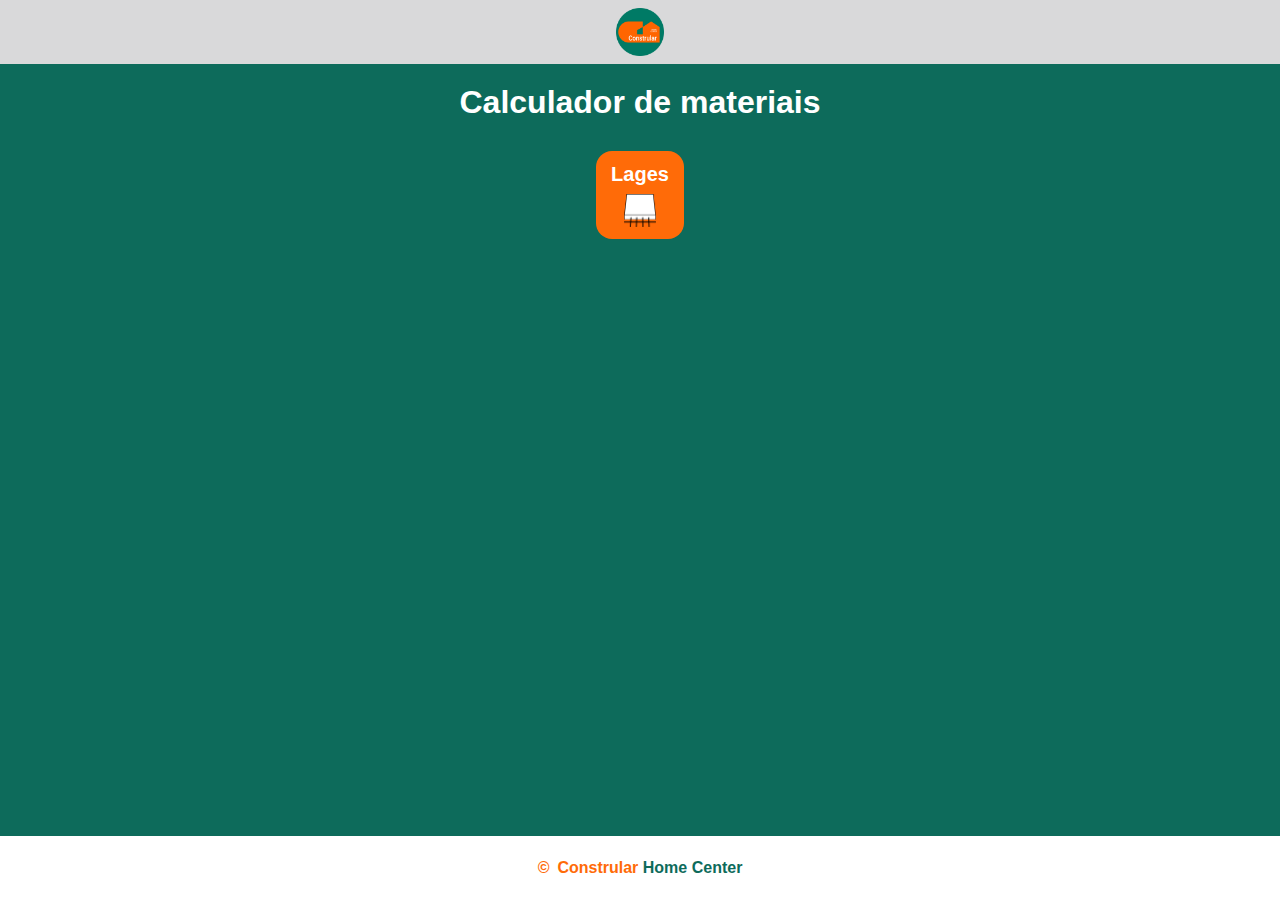
==== index.html @ 9205d142 "Adicionando ao repositório" ====
<!DOCTYPE html>
<html lang="pt-br">
<head>
    <meta charset="UTF-8">
    <meta name="viewport" content="width=device-width, initial-scale=1.0">
    <link rel="shortcut icon" href="./Constrular_brand.ico" type="image/x-icon">
    <title>Calculadora de Materiais</title>

    <link rel="stylesheet" href="./src/css/reset.css">
    <link rel="stylesheet" href="./src/css/header.css">
    <link rel="stylesheet" href="./src/css/main.css">
    <link rel="stylesheet" href="./src/css/footer.css">
</head>
<body>
    <header class="header__container">
        <div class="header__brand">
            <img src="./src/images/Constrular_brand.png" alt="Logo da Constrular" class="brand">
        </div>
    </header>
    <main class="main__container">
        <h1 class="main__title">
            Calculador de materiais
        </h1>

        <a href="./routers/lage.html" target="_top" class="item-link">
            <h2 class="item__title">Lages</h2>
            <img src="./src/images/lage.png" alt="icone de uma lage" class="item-icon">
        </a>
    </main>
    <footer class="footer__container">
        <p class="footer__description">
            <span id="anoAtual"></span> &copy;
        </p>
        <p class="footer__title">
            Constrular  <span class="footer-brand">Home Center</span>
        </p>
    </footer>
    
</body>
</html>
---- src/css/header.css ----
.header__container{
    display: flex;
    padding: 0 1rem;
    height: 64px;
    background-color: var(--tertiary-100);
}

.header__brand{
    width: 100%;
    display: flex;
    align-items: center;
    justify-content: center;
    max-width: 100%;
    max-height: 100%;
    padding: .5rem 0;
}

.brand{
    height: 100%;
}
---- src/css/main.css ----
.main__container {
    display: flex;
    flex-direction: column;
    align-items: center;
    gap: 22px;
    height: calc(100vh - 128px);
    background-color: var(--primary);
    position: relative;
}

.main__title {
    color: var(--tertiary);
    margin: 1.25rem 0;
}

.item-link {
    display: flex;
    flex-direction: column;
    align-items: center;
    justify-content: center;
    gap: 8px;
    position: relative;
}

.item-link::after, .item-link::before{
    position: absolute;
    content: "";
    display: block;

}

.item-link::before{
    width: 88px;
    height: 88px;
    background: var(--secondary);
    border-radius: 16px;
    transition: 400ms;
}


.item-link:hover::before{
    background-color: var(--secondary-001);
}
.item__title {
    color: var(--tertiary);
    font-size: 1.25rem;
    z-index: 2;
}

.item-icon {
    width: 32px;
    z-index: 2;
}
---- src/css/footer.css ----
.footer__container{
    height: 64px;
    display: flex;
    align-items: center;
    justify-content: center;
    color: var(--secondary);
    font-weight: 600;
}

.footer__title{
    font-weight: 600;
    margin-left: 8px;
}

.footer-brand{
    color: var(--primary);
}
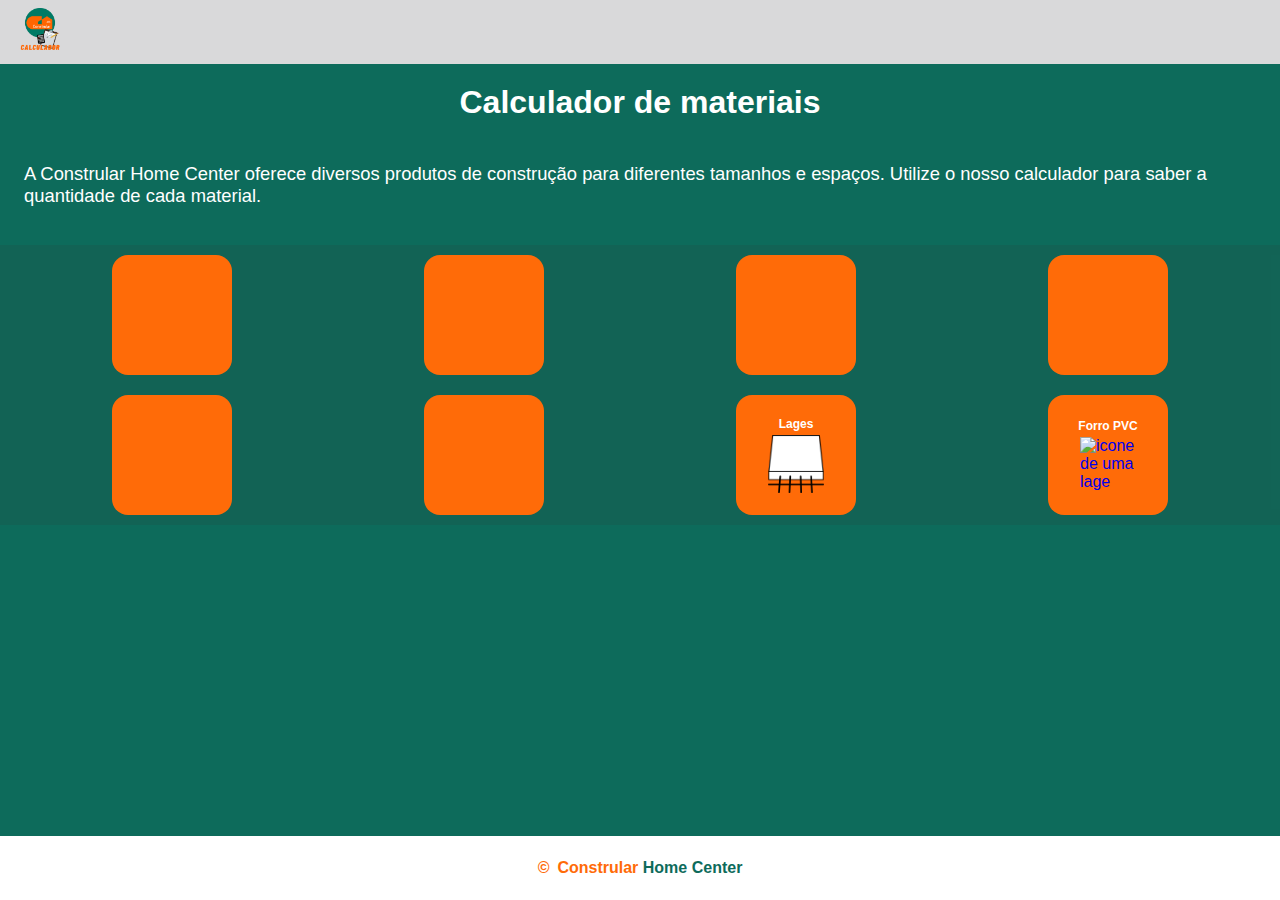
==== commit 05eac207: "Adicionado o calculo de fichas pvc" ====
--- a/index.html
+++ b/index.html
@@ -3,29 +3,54 @@
 <head>
     <meta charset="UTF-8">
     <meta name="viewport" content="width=device-width, initial-scale=1.0">
-    <link rel="shortcut icon" href="./Constrular_brand.ico" type="image/x-icon">
     <title>Calculadora de Materiais</title>
+    <link rel="shortcut icon" href="/favicon-constrular.ico" type="image/x-icon">
+    <link rel="icon" href="/favicon.ico" type="image/x-icon">
 
     <link rel="stylesheet" href="./src/css/reset.css">
     <link rel="stylesheet" href="./src/css/header.css">
     <link rel="stylesheet" href="./src/css/main.css">
     <link rel="stylesheet" href="./src/css/footer.css">
+    <!-- <link rel="stylesheet" href="./src/css/draw.css"> -->
+    <link rel="stylesheet" href="./src/css/navbar.css">
 </head>
 <body>
     <header class="header__container">
         <div class="header__brand">
-            <img src="./src/images/Constrular_brand.png" alt="Logo da Constrular" class="brand">
+            <img src="/src/images/Constrular_brand.png" alt="Logo da Constrular" class="brand">
         </div>
     </header>
     <main class="main__container">
         <h1 class="main__title">
             Calculador de materiais
         </h1>
+        <p class="main__description">
+            A Constrular Home Center oferece diversos produtos de construção para diferentes tamanhos e
+            espaços. Utilize o nosso calculador para saber a quantidade de cada material.
+        </p>
 
-        <a href="./routers/lage.html" target="_top" class="item-link">
-            <h2 class="item__title">Lages</h2>
-            <img src="./src/images/lage.png" alt="icone de uma lage" class="item-icon">
-        </a>
+        <nav class="nav-bar">
+            <div class="nav-bar__content">
+
+                <a href="./routers/cimento.html" target="_top" class="item-link">Cimento</a>
+                <a href="./routers/tijolo.html" target="_top" class="item-link">Tijolo</a>
+                <a href="./routers/areia.html" target="_top" class="item-link">Areia</a>
+                <a href="./routers/pedra.html" target="_top" class="item-link">Pedra</a>
+                <a href="./routers/telha.html" target="_top" class="item-link">Telha</a>
+                <a href="./routers/tinta.html" target="_top" class="item-link">Tinta</a>
+                
+                <a href="./routers/lage.html" target="_top" class="item-link">
+                    <h3 class="item__title">Lages</h3>
+                    <img src="./src/images/lage.png" alt="icone de uma lage" class="item-icon">
+                </a>
+                
+                <a href="./routers/pvc.html" target="_top" class="item-link">
+                    <h3 class="item__title">Forro PVC</h3>
+                    <img src="./src/images/pvc.png" alt="icone de uma lage" class="item-icon">
+                </a>
+            </div>
+        </nav>
+
     </main>
     <footer class="footer__container">
         <p class="footer__description">
--- a/src/css/header.css
+++ b/src/css/header.css
@@ -5,16 +5,32 @@
     background-color: var(--tertiary-100);
 }
 
+.navbar{
+    gap: 2rem;
+    display: flex;
+}
+
 .header__brand{
-    width: 100%;
+    width: 48px;
     display: flex;
     align-items: center;
     justify-content: center;
     max-width: 100%;
     max-height: 100%;
     padding: .5rem 0;
+    
 }
 
 .brand{
-    height: 100%;
+    height: 48px;
+}
+
+.main__description{
+    display: flex;
+    align-items: center;
+    justify-content: center;
+    padding: 0 1.5rem;
+    margin-bottom: 1rem;
+    color: var(--tertiary);
+    font-size: 1.15rem;
 }--- a/src/css/main.css
+++ b/src/css/main.css
@@ -13,41 +13,3 @@
     margin: 1.25rem 0;
 }
 
-.item-link {
-    display: flex;
-    flex-direction: column;
-    align-items: center;
-    justify-content: center;
-    gap: 8px;
-    position: relative;
-}
-
-.item-link::after, .item-link::before{
-    position: absolute;
-    content: "";
-    display: block;
-
-}
-
-.item-link::before{
-    width: 88px;
-    height: 88px;
-    background: var(--secondary);
-    border-radius: 16px;
-    transition: 400ms;
-}
-
-
-.item-link:hover::before{
-    background-color: var(--secondary-001);
-}
-.item__title {
-    color: var(--tertiary);
-    font-size: 1.25rem;
-    z-index: 2;
-}
-
-.item-icon {
-    width: 32px;
-    z-index: 2;
-}--- a/src/css/draw.css
+++ b/src/css/draw.css
@@ -0,0 +1,72 @@
+.draw__container{
+    width: 100%;
+    /* height: 130px; */
+    position: relative;
+    display: flex;
+    align-items: center;
+    justify-content: center;
+}
+
+
+.draw__content{
+    content: "";
+    display: flex;
+    flex-direction: column;
+    align-items: center;
+    justify-content: center;
+    width: 128px;
+    height: 104px;
+    background-color: #ff0;
+    border: 2px solid #000;
+    top: 0;
+    position: relative;
+}
+
+#drawElements{
+    width: 100%;
+    height: 100%;
+    display: flex;
+    flex-direction: column;
+    align-items: center;
+    justify-content: center;
+}
+
+.draw-span{
+    color: var(--secondary);
+    position: absolute;
+    font-size: 1.25rem;
+}
+
+.draw-height{
+    top: -24px;
+}
+
+.draw-width{
+    left: -42px;
+}
+
+.line, .line::before{
+    content: "";
+    background-color: #540074;
+}
+
+.line{
+    display: flex;
+    justify-content: center;
+    width: 4px;
+    bottom: 0;
+    position: relative;
+}
+
+.line::before{
+    position: absolute;
+    width: 10px;
+    height: 2px;
+}
+
+.description-size{
+    color: #000;
+    font-size: 12px;
+    position: absolute;
+    right: -32px;
+}--- a/src/css/navbar.css
+++ b/src/css/navbar.css
@@ -0,0 +1,54 @@
+.nav-bar {
+  display: flex;
+  width: 100%;
+  align-items: center;
+  padding: 1rem 2rem;
+  background-color: #3332;
+  color: white;
+}
+.nav-bar__content {
+  display: grid;
+  grid-template-columns: repeat(4, 4fr);
+  width: 100%;
+  grid-template-rows: 2fr 2fr;
+  gap: 32px;
+}
+
+.item-link {
+  display: flex;
+  flex-direction: column;
+  align-items: center;
+  justify-content: center;
+  gap: 4px;
+  position: relative;
+  margin: 1rem 32px;
+}
+
+.item-link::after,
+.item-link::before {
+  position: absolute;
+  content: "";
+  display: block;
+}
+
+.item-link::before {
+  width: 120px;
+  height: 120px;
+  background: var(--secondary);
+  border-radius: 16px;
+  transition: 400ms;
+}
+
+.item-link:hover::before {
+  background-color: var(--secondary-001);
+}
+.item__title {
+  color: var(--tertiary);
+  font-size: 0.75rem;
+  z-index: 2;
+}
+
+.item-icon {
+  width: 56px;
+  z-index: 2;
+}
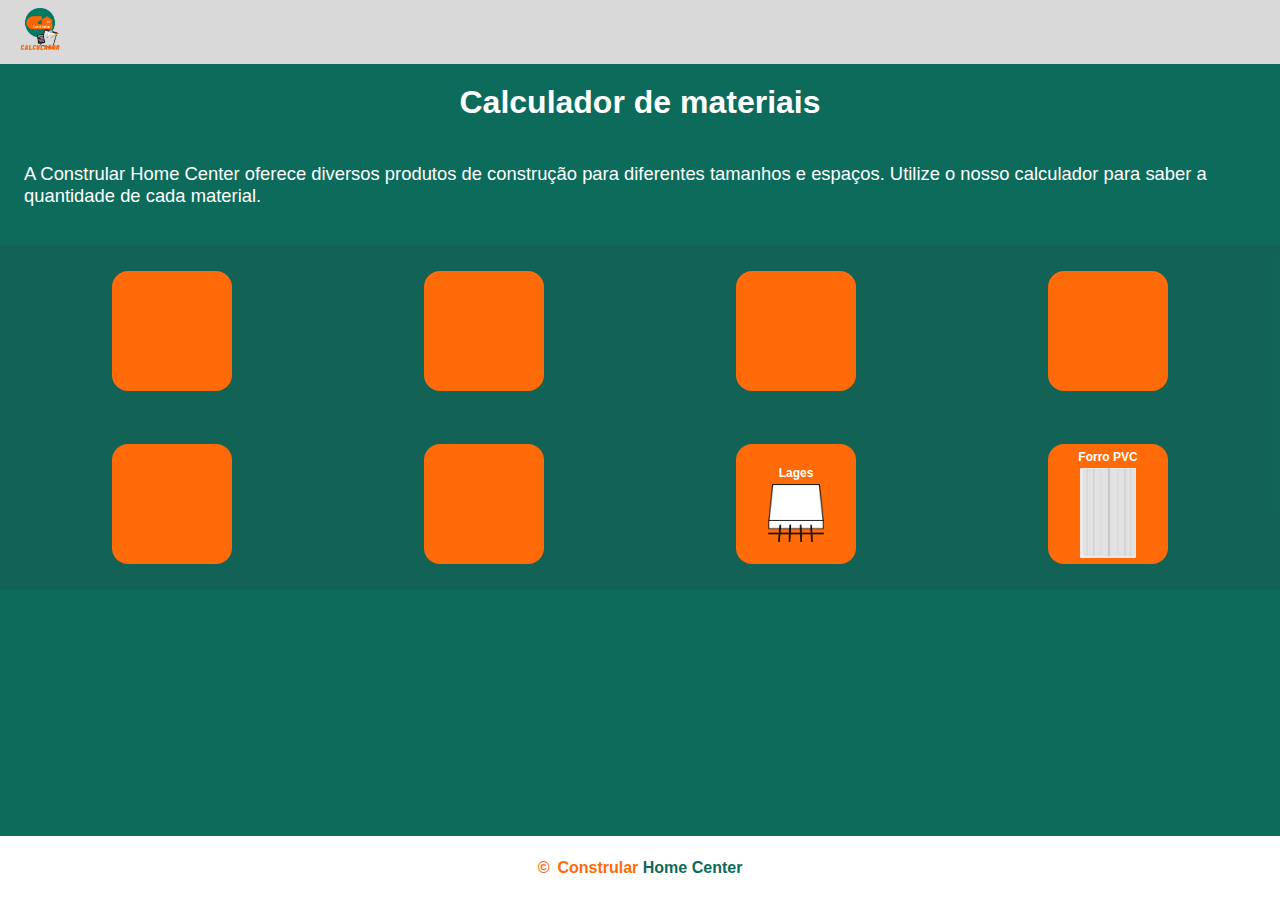
==== commit ace74490: "Adicionando images e favicon" ====
--- a/index.html
+++ b/index.html
@@ -4,8 +4,8 @@
     <meta charset="UTF-8">
     <meta name="viewport" content="width=device-width, initial-scale=1.0">
     <title>Calculadora de Materiais</title>
-    <link rel="shortcut icon" href="/favicon-constrular.ico" type="image/x-icon">
-    <link rel="icon" href="/favicon.ico" type="image/x-icon">
+    <link rel="shortcut icon" href="./favicon-constrular.ico" type="image/x-icon">
+    <link rel="icon" href="./favicon.ico" type="image/x-icon">
 
     <link rel="stylesheet" href="./src/css/reset.css">
     <link rel="stylesheet" href="./src/css/header.css">
@@ -17,7 +17,7 @@
 <body>
     <header class="header__container">
         <div class="header__brand">
-            <img src="/src/images/Constrular_brand.png" alt="Logo da Constrular" class="brand">
+            <img src="./src/images/Constrular_brand.png" alt="Logo da Constrular" class="brand">
         </div>
     </header>
     <main class="main__container">
@@ -46,7 +46,7 @@
                 
                 <a href="./routers/pvc.html" target="_top" class="item-link">
                     <h3 class="item__title">Forro PVC</h3>
-                    <img src="./src/images/pvc.png" alt="icone de uma lage" class="item-icon">
+                    <img src="./src/images/PVC.png" alt="icone de uma lage" class="item-icon">
                 </a>
             </div>
         </nav>
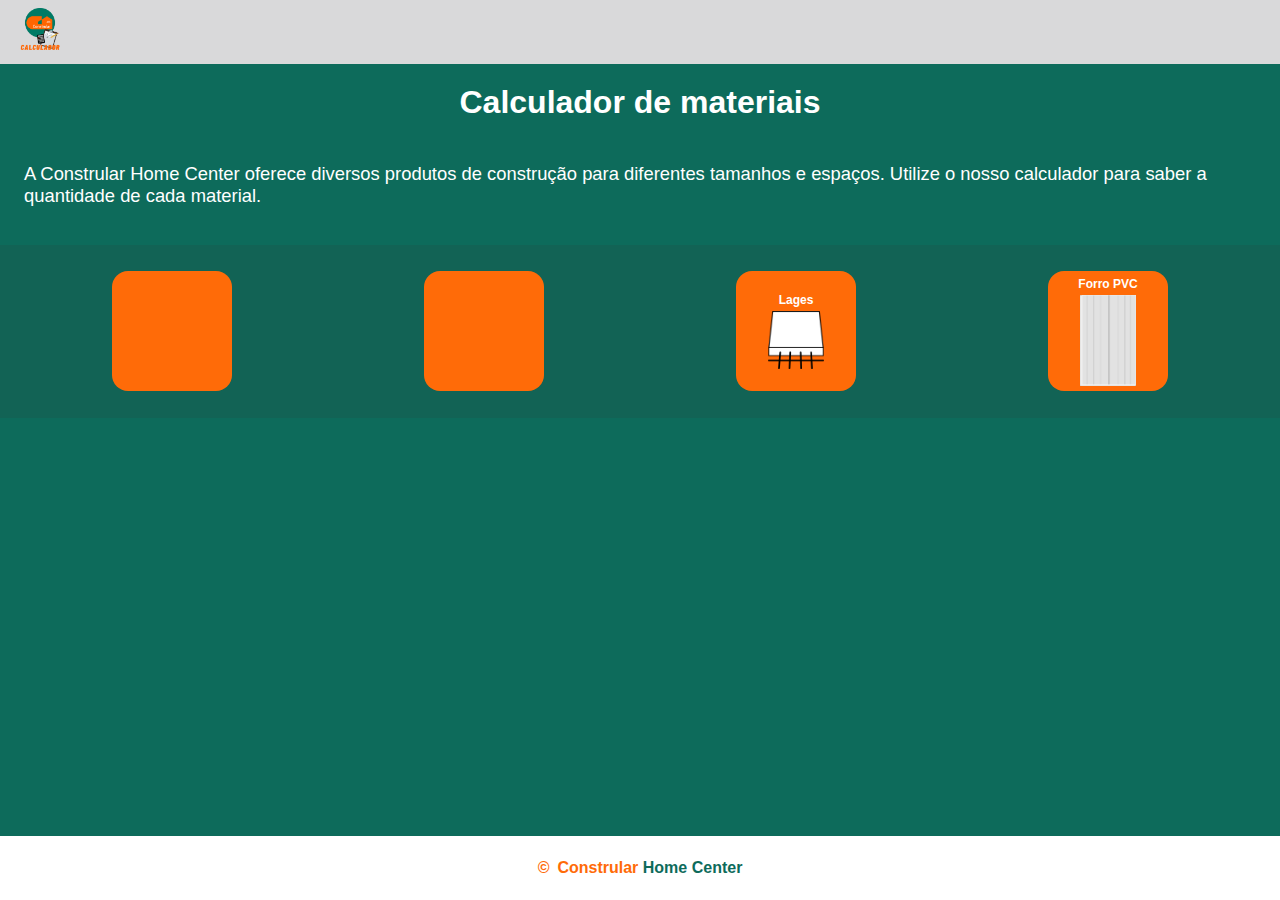
==== commit aaa2be2d: "Adicionanod o favicon e calculando valores quebrados de pvc" ====
--- a/index.html
+++ b/index.html
@@ -5,13 +5,11 @@
     <meta name="viewport" content="width=device-width, initial-scale=1.0">
     <title>Calculadora de Materiais</title>
     <link rel="shortcut icon" href="./favicon-constrular.ico" type="image/x-icon">
-    <link rel="icon" href="./favicon.ico" type="image/x-icon">
 
     <link rel="stylesheet" href="./src/css/reset.css">
     <link rel="stylesheet" href="./src/css/header.css">
     <link rel="stylesheet" href="./src/css/main.css">
     <link rel="stylesheet" href="./src/css/footer.css">
-    <!-- <link rel="stylesheet" href="./src/css/draw.css"> -->
     <link rel="stylesheet" href="./src/css/navbar.css">
 </head>
 <body>
@@ -33,11 +31,7 @@
             <div class="nav-bar__content">
 
                 <a href="./routers/cimento.html" target="_top" class="item-link">Cimento</a>
-                <a href="./routers/tijolo.html" target="_top" class="item-link">Tijolo</a>
-                <a href="./routers/areia.html" target="_top" class="item-link">Areia</a>
-                <a href="./routers/pedra.html" target="_top" class="item-link">Pedra</a>
                 <a href="./routers/telha.html" target="_top" class="item-link">Telha</a>
-                <a href="./routers/tinta.html" target="_top" class="item-link">Tinta</a>
                 
                 <a href="./routers/lage.html" target="_top" class="item-link">
                     <h3 class="item__title">Lages</h3>
--- a/src/css/navbar.css
+++ b/src/css/navbar.css
@@ -10,7 +10,6 @@
   display: grid;
   grid-template-columns: repeat(4, 4fr);
   width: 100%;
-  grid-template-rows: 2fr 2fr;
   gap: 32px;
 }
 
